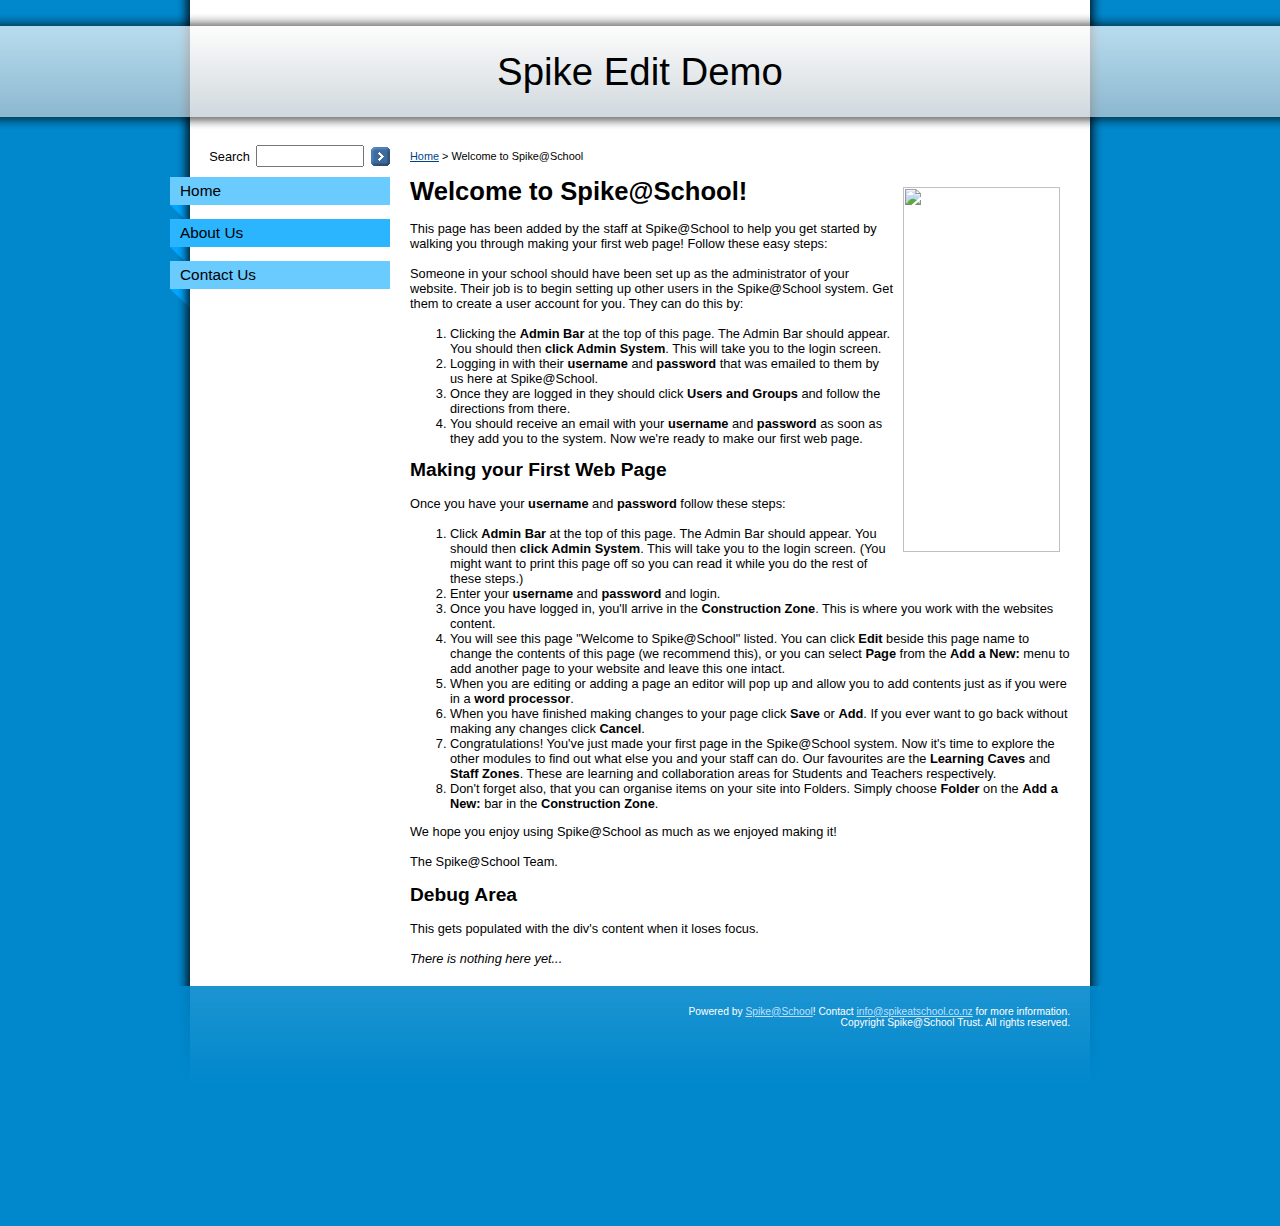
==== demo/index.html @ 2cc11f19 "Added debug area so we can see what sort of code is being generated" ====
<!DOCTYPE html PUBLIC "-//W3C//DTD HTML 4.01//EN" "http://www.w3.org/TR/html4/strict.dtd">
<html>
	<head>
		<meta http-equiv="Content-Type" content="text/html; charset=utf-8">
		<meta name="keywords" content="welcome spike@school">
		<meta name="description" content="Welcome to Spike@School">
		<title>
			Welcome to Spike@School
		</title>
		<link href="main.css" rel="stylesheet" type="text/css">
		
		<link rel="stylesheet" href="../spike_edit.css" type="text/css" media="screen" charset="utf-8">
		<script src="../jquery-1.4.2.min.js" type="text/javascript" charset="utf-8"></script>
		<script src="../spike_edit.js" type="text/javascript" charset="utf-8"></script>
	</head>
	<body>
		<h1 class="header">
			Spike Edit Demo
		</h1>
		<div id="indexbar">
			<form action="/search" method="post" name="search_form" id="search_form">
				<p>Search</p>
				<input name="query" type="text" id="search_string_main_page">
				<input name="imageField" type="image" src="go_button.gif" id="searchButton">
			</form>
			<p id="folder">
				<a href="#">Home</a>
			</p>
			<ul>
				<li>
					<a href="#">Home</a>
				</li>
				<li class="uber">
					<a href="#">About Us</a>
				</li>
				<li>
					<a href="#">Contact Us</a>
				</li>
			</ul>
		</div>
		<div id="content">
			<p id="breadcrumbs">
				<span title="Folder"><a href="#">Home</a></span> &gt; <span title="Page">Welcome to Spike@School</span>
			</p>
			<div class="editable">
				<img align="right" height="365" hspace="10" src="http://www.spikeatschool.co.nz/images/spiketall.gif" vspace="10" width="157" alt="">
				<h1>
					Welcome to Spike@School!
				</h1>
				<p>
					This page has been added by the staff at Spike@School to help you get started by walking you through making your first web page! Follow these easy steps:
				</p>
				<p>
					Someone in your school should have been set up as the administrator of your website. Their job is to begin setting up other users in the Spike@School system. Get them to create a user account for you. They can do this by:
				</p>
				<ol>
					<li>
						Clicking the <strong>Admin Bar</strong> at the top of this page. The Admin Bar should appear. You should then <strong>click Admin System</strong>. This will take you to the login screen.
					</li>
					<li>
						Logging in with their <strong>username</strong> and <strong>password</strong> that was emailed to them by us here at Spike@School.
					</li>
					<li>
						Once they are logged in they should click <strong>Users and Groups</strong> and follow the directions from there.
					</li>
					<li>
						You should receive an email with your <strong>username</strong> and <strong>password</strong> as soon as they add you to the system. Now we're ready to make our first web page.
					</li>
				</ol>
				<h2>
					Making your First Web Page
				</h2>
				<p>
					Once you have your <strong>username</strong> and <strong>password</strong> follow these steps:
				</p>
				<ol>
					<li>
						Click <strong>Admin Bar</strong> at the top of this page. The Admin Bar should appear. You should then <strong>click Admin System</strong>. This will take you to the login screen. (You might want to print this page off so you can read it while you do the rest of these steps.)
					</li>
					<li>
						Enter your <strong>username</strong> and <strong>password</strong> and login.
					</li>
					<li>
						Once you have logged in, you'll arrive in the <strong>Construction Zone</strong>. This is where you work with the websites content.
					</li>
					<li>
						You will see this page "Welcome to Spike@School" listed. You can click <strong>Edit</strong> beside this page name to change the contents of this page (we recommend this), or you can select <strong>Page</strong> from the <strong>Add a New:</strong> menu to add another page to your website and leave this one intact.
					</li>
					<li>
						When you are editing or adding a page an editor will pop up and allow you to add contents just as if you were in a <strong>word processor</strong>.
					</li>
					<li>
						When you have finished making changes to your page click <strong>Save</strong> or <strong>Add</strong>. If you ever want to go back without making any changes click <strong>Cancel</strong>.
					</li>
					<li>
						Congratulations! You've just made your first page in the Spike@School system. Now it's time to explore the other modules to find out what else you and your staff can do. Our favourites are the <strong>Learning Caves</strong> and <strong>Staff Zones</strong>. These are learning and collaboration areas for Students and Teachers respectively.
					</li>
					<li>
						Don't forget also, that you can organise items on your site into Folders. Simply choose <strong>Folder</strong> on the <strong>Add a New:</strong> bar in the <strong>Construction Zone</strong>.
					</li>
				</ol>
				<p>
					We hope you enjoy using Spike@School as much as we enjoyed making it!
				</p>
				<p>
					The Spike@School Team.
				</p>
			</div>
			<h2>Debug Area</h2>
			<p>This gets populated with the div's content when it loses focus.</p>
			<div id="debug">
				<em>There is nothing here yet...</em>
			</div>
		</div>		
		<p id="footer">
			Powered by <a href="http://www.spikeatschool.co.nz/">Spike@School</a>! Contact <a href="mailto:info@spikeatschool.co.nz">info@spikeatschool.co.nz</a> for more information.<br>
			Copyright Spike@School Trust. All rights reserved.
		</p>
	</body>
</html>
---- demo/main.css ----
html {
	background-color: #0087CC;
	background-image: url(header_repeat_background.png);
	background-repeat: repeat-x;
	margin: 0px;
	padding: 0px;
	background-position: left 13px;
}
body {
	background-image: url(body_repeat.png);
	background-repeat: repeat-y;
	padding: 0px;
	width: 940px;
	margin-top: 0px;
	margin-right: auto;
	margin-bottom: 0px;
	margin-left: auto;
	font-family: "Trebuchet MS", Arial, Helvetica, sans-serif;
	font-size: 0.8em;
	background-color: #FFFFFF;
}
h1.header {
	height: 117px;
	width: 940px;
	background-image: url(header.png);
	background-repeat: no-repeat;
	margin: 0px;
	padding-top: 13px;
	padding-right: 0px;
	padding-bottom: 0px;
	padding-left: 0px;
	background-position: left 13px;
	font-family: "Century Gothic", Tahoma, Verdana, sans-serif;
	font-size: 3em;
	line-height: 117px;
	text-align: center;
	font-weight: normal;
}
#indexbar {
	width: 220px;
	padding: 0px;
	float: left;
	margin-top: 0px;
	margin-right: 0px;
	margin-bottom: 50px;
	margin-left: 0px;
}
#indexbar ul {
	margin: 0px;
	padding: 0px;
	list-style-type: none;
}
#indexbar ul li {
	list-style-type: none;
	background-image: url(indexbar_angle.png);
	background-repeat: no-repeat;
	background-position: left bottom;
	padding-top: 0px;
	padding-right: 0px;
	padding-bottom: 19px;
	padding-left: 0px;
	margin-top: 0px;
	margin-right: 0px;
	margin-bottom: -5px;
	margin-left: 0px;
}
#indexbar ul li a {
	display: block;
	width: 200px;
	margin-top: 0px;
	margin-right: 0px;
	margin-bottom: 0px;
	margin-left: 0px;
	padding-top: 5px;
	padding-right: 10px;
	padding-bottom: 5px;
	padding-left: 10px;
	background-color: #6ACBFF;
	text-align: left;
	color: #000000;
	text-decoration: none;
	font-family: "Century Gothic", Tahoma, Verdana, sans-serif;
	font-size: 1.2em;
}
#indexbar ul li a:hover, #indexbar ul li.uber a {
	background-color: #2BB5FF;
}
#indexbar #search_form {
	margin-right: 0px;
	margin-left: 20px;
	text-align: right;
	color: #000000;
	padding-top: 15px;
	padding-bottom: 10px;
	margin-top: 0px;
	margin-bottom: 0px;
	padding-right: 0px;
	padding-left: 0px;
	width: 200px;
}
#indexbar #search_form p {
	display: inline;
	margin-right: 3px;
	vertical-align: middle;
}
#indexbar #search_form #search_string_main_page {
	width: 100px;
	font-size: 1.1em;
	margin-right: 3px;
}
#indexbar #search_form input {
	vertical-align: middle;
}
#indexbar #searchButton {
	width: 19px;
	height: 19px;
	border: none;
	vertical-align: middle;
}
#indexbar p#folder {
	display: none;
}
#content {
	overflow: hidden;
	padding: 20px;
	float: left;
	width: 660px;
}
#footer {
	text-align: right;
	clear: both;
	font-size: 0.8em;
	color: #FFFFFF;
	margin: 0;
	padding-top: 20px;
	padding-right: 40px;
	padding-bottom: 20px;
	padding-left: 40px;
	width: 860px;
	background-color: #0087CC;
	background-image: url(footer.png);
	background-repeat: no-repeat;
	height: 200px;
}
#content a {
	color: #00458A;
}
#content a:hover {
	color: #002952;
}
#footer a {
	color: #C1E0FF;
}
#footer a:hover {
	color: #9DCEFF;
}

#content h1, #content h2, #content h3, #content p {
	padding: 0px;
	margin-top: 0px;
	margin-right: 0px;
	margin-bottom: 15px;
	margin-left: 0px;
}
#breadcrumbs {
	font-size: 0.85em;
}
---- spike_edit.css ----
.spikeEditable {
	outline: none;
}
.spikeEditable:hover {
	box-shadow: 0px 0px 15px #6FAEE4;
	-webkit-box-shadow: 0px 0px 15px #6FAEE4;
	-moz-box-shadow: 0px 0px 15px #6FAEE4;
}
.spikeEditable:focus {
	box-shadow: 0px 0px 15px #6FAEE4;
	-webkit-box-shadow: 0px 0px 15px #6FAEE4;
	-moz-box-shadow: 0px 0px 15px #6FAEE4;
}
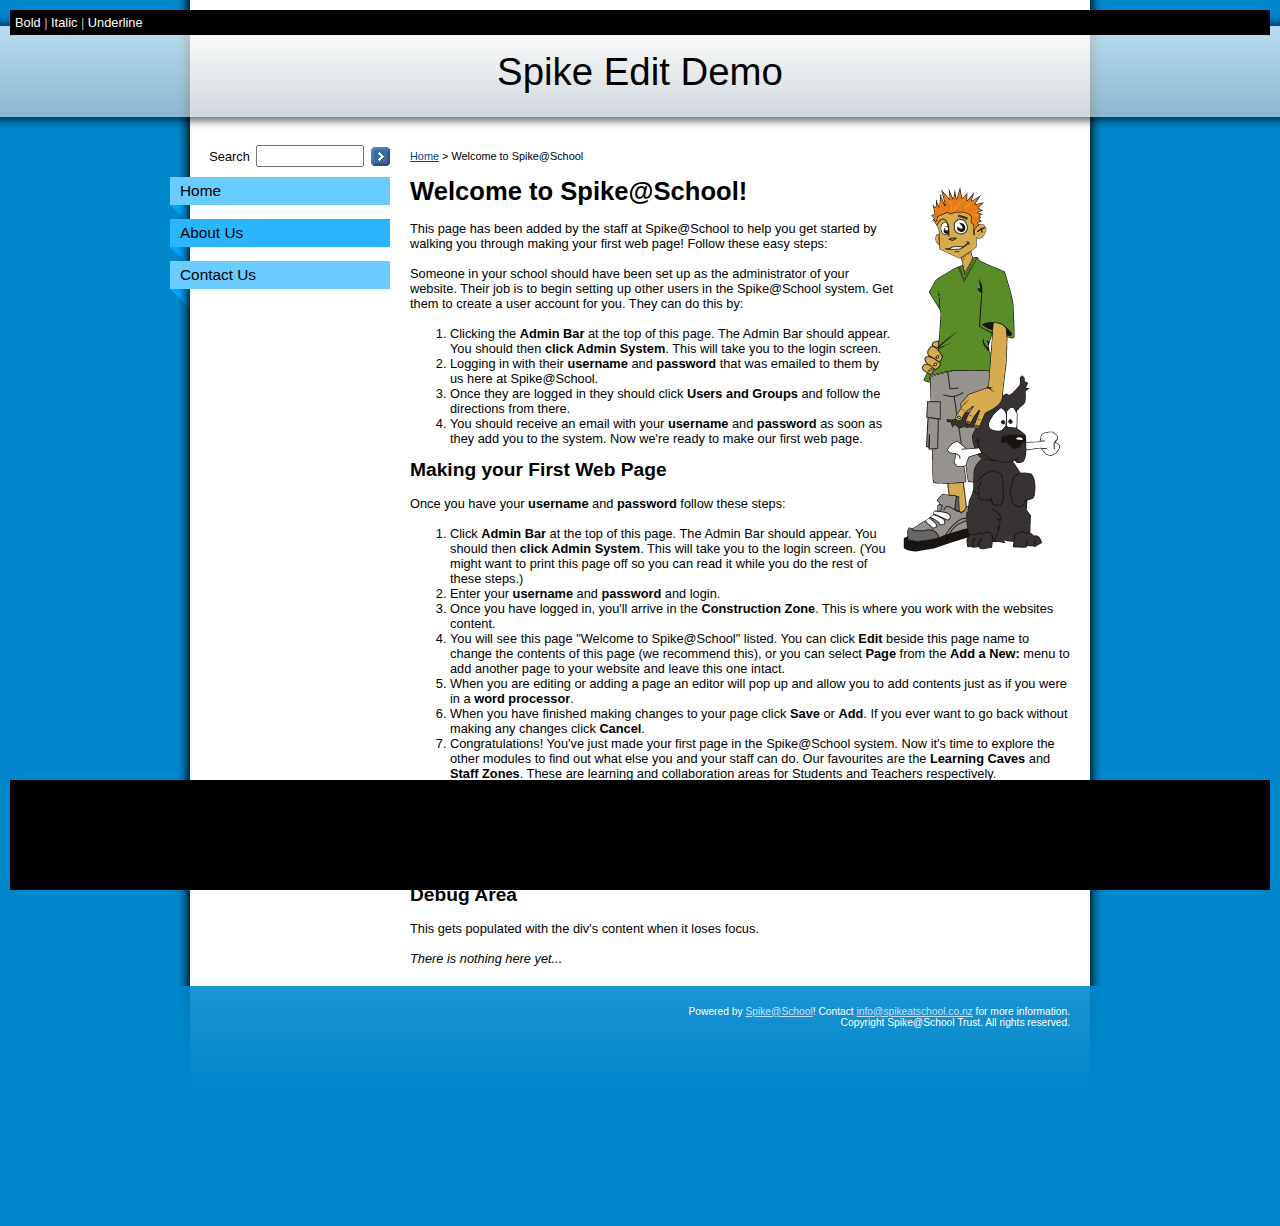
==== commit 03ce3ded: "Added jQuery-ui and a commented out image resizing enabler for safari" ====
--- a/demo/index.html
+++ b/demo/index.html
@@ -10,7 +10,9 @@
 		<link href="main.css" rel="stylesheet" type="text/css">
 		
 		<link rel="stylesheet" href="../spike_edit.css" type="text/css" media="screen" charset="utf-8">
+		<link rel="stylesheet" href="../jquery-ui_themes/smoothness/jquery-ui-1.8.custom.css" media="screen" charset="utf-8">
 		<script src="../jquery-1.4.2.min.js" type="text/javascript" charset="utf-8"></script>
+		<script src="../jquery-ui-1.8.custom.min.js" type="text/javascript" charset="utf-8"></script>
 		<script src="../spike_edit.js" type="text/javascript" charset="utf-8"></script>
 	</head>
 	<body>
@@ -43,7 +45,7 @@
 				<span title="Folder"><a href="#">Home</a></span> &gt; <span title="Page">Welcome to Spike@School</span>
 			</p>
 			<div class="editable">
-				<img align="right" height="365" hspace="10" src="http://www.spikeatschool.co.nz/images/spiketall.gif" vspace="10" width="157" alt="">
+				<img align="right" height="365" hspace="10" src="spiketall.gif" vspace="10" width="157" alt="">
 				<h1>
 					Welcome to Spike@School!
 				</h1>
--- a/spike_edit.css
+++ b/spike_edit.css
@@ -10,4 +10,29 @@
 	box-shadow: 0px 0px 15px #6FAEE4;
 	-webkit-box-shadow: 0px 0px 15px #6FAEE4;
 	-moz-box-shadow: 0px 0px 15px #6FAEE4;
+}
+#spikeToolbar {
+	background-color: #000000;
+	color: #BBBBBB;
+	position: fixed;
+	top: 10px;
+	left: 10px;
+	right: 10px;
+	padding: 5px;
+}
+#spikeToolbar a {
+	color: #FFFFFF;
+	text-decoration: none;
+}
+#spikePropertyInspector {
+	background-color: #000000;
+	color: #BBBBBB;
+	position: fixed;
+	bottom: 10px;
+	left: 10px;
+	right: 10px;
+	padding: 5px;
+	
+	/* TODO: Just to show what it will look like, remove when we have real content */
+	height: 100px;
 }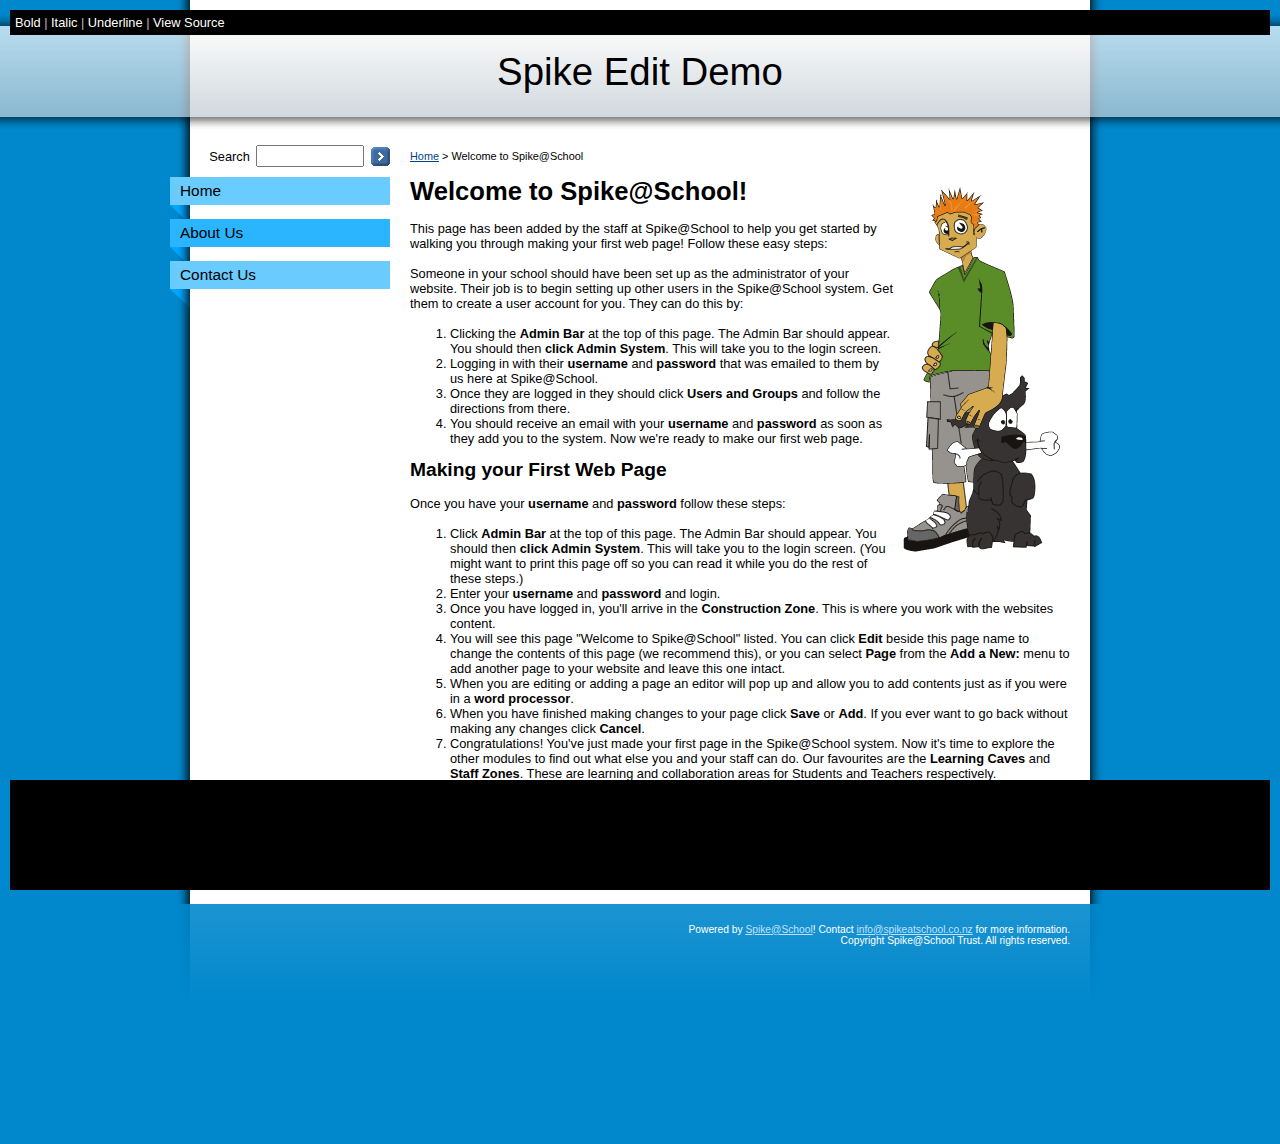
==== commit 80546750: "A very rudimentary HTML editor/viewer that has visual bugs" ====
--- a/demo/index.html
+++ b/demo/index.html
@@ -10,9 +10,14 @@
 		<link href="main.css" rel="stylesheet" type="text/css">
 		
 		<link rel="stylesheet" href="../spike_edit.css" type="text/css" media="screen" charset="utf-8">
-		<link rel="stylesheet" href="../jquery-ui_themes/smoothness/jquery-ui-1.8.custom.css" media="screen" charset="utf-8">
+		<link rel="stylesheet" href="../jquery-ui_themes/smoothness/jquery-ui-1.8.custom.css" type="text/css" media="screen" charset="utf-8">
+		<link rel="stylesheet" href="../fancybox/jquery.fancybox-1.3.1.css" type="text/css" media="screen" charset="utf-8">
 		<script src="../jquery-1.4.2.min.js" type="text/javascript" charset="utf-8"></script>
 		<script src="../jquery-ui-1.8.custom.min.js" type="text/javascript" charset="utf-8"></script>
+		<script src="../jquery.htmlClean-min.js" type="text/javascript" charset="utf-8"></script>
+		<script src="../code_mirror/js/codemirror.js" type="text/javascript" charset="utf-8"></script>
+		<script src="../fancybox/jquery.fancybox-1.3.1.pack.js" type="text/javascript" charset="utf-8"></script>
+		<script src="../fancybox/jquery.easing-1.3.pack.js" type="text/javascript" charset="utf-8"></script>
 		<script src="../spike_edit.js" type="text/javascript" charset="utf-8"></script>
 	</head>
 	<body>
@@ -108,11 +113,6 @@
 					The Spike@School Team.
 				</p>
 			</div>
-			<h2>Debug Area</h2>
-			<p>This gets populated with the div's content when it loses focus.</p>
-			<div id="debug">
-				<em>There is nothing here yet...</em>
-			</div>
 		</div>		
 		<p id="footer">
 			Powered by <a href="http://www.spikeatschool.co.nz/">Spike@School</a>! Contact <a href="mailto:info@spikeatschool.co.nz">info@spikeatschool.co.nz</a> for more information.<br>
--- a/spike_edit.css
+++ b/spike_edit.css
@@ -10,6 +10,12 @@
 	box-shadow: 0px 0px 15px #6FAEE4;
 	-webkit-box-shadow: 0px 0px 15px #6FAEE4;
 	-moz-box-shadow: 0px 0px 15px #6FAEE4;
+}
+.spikeEditable img {
+	cursor: default;
+}
+.spikeEditable img:focus {
+	outline: dotted 1px #6FAEE4;
 }
 #spikeToolbar {
 	background-color: #000000;
